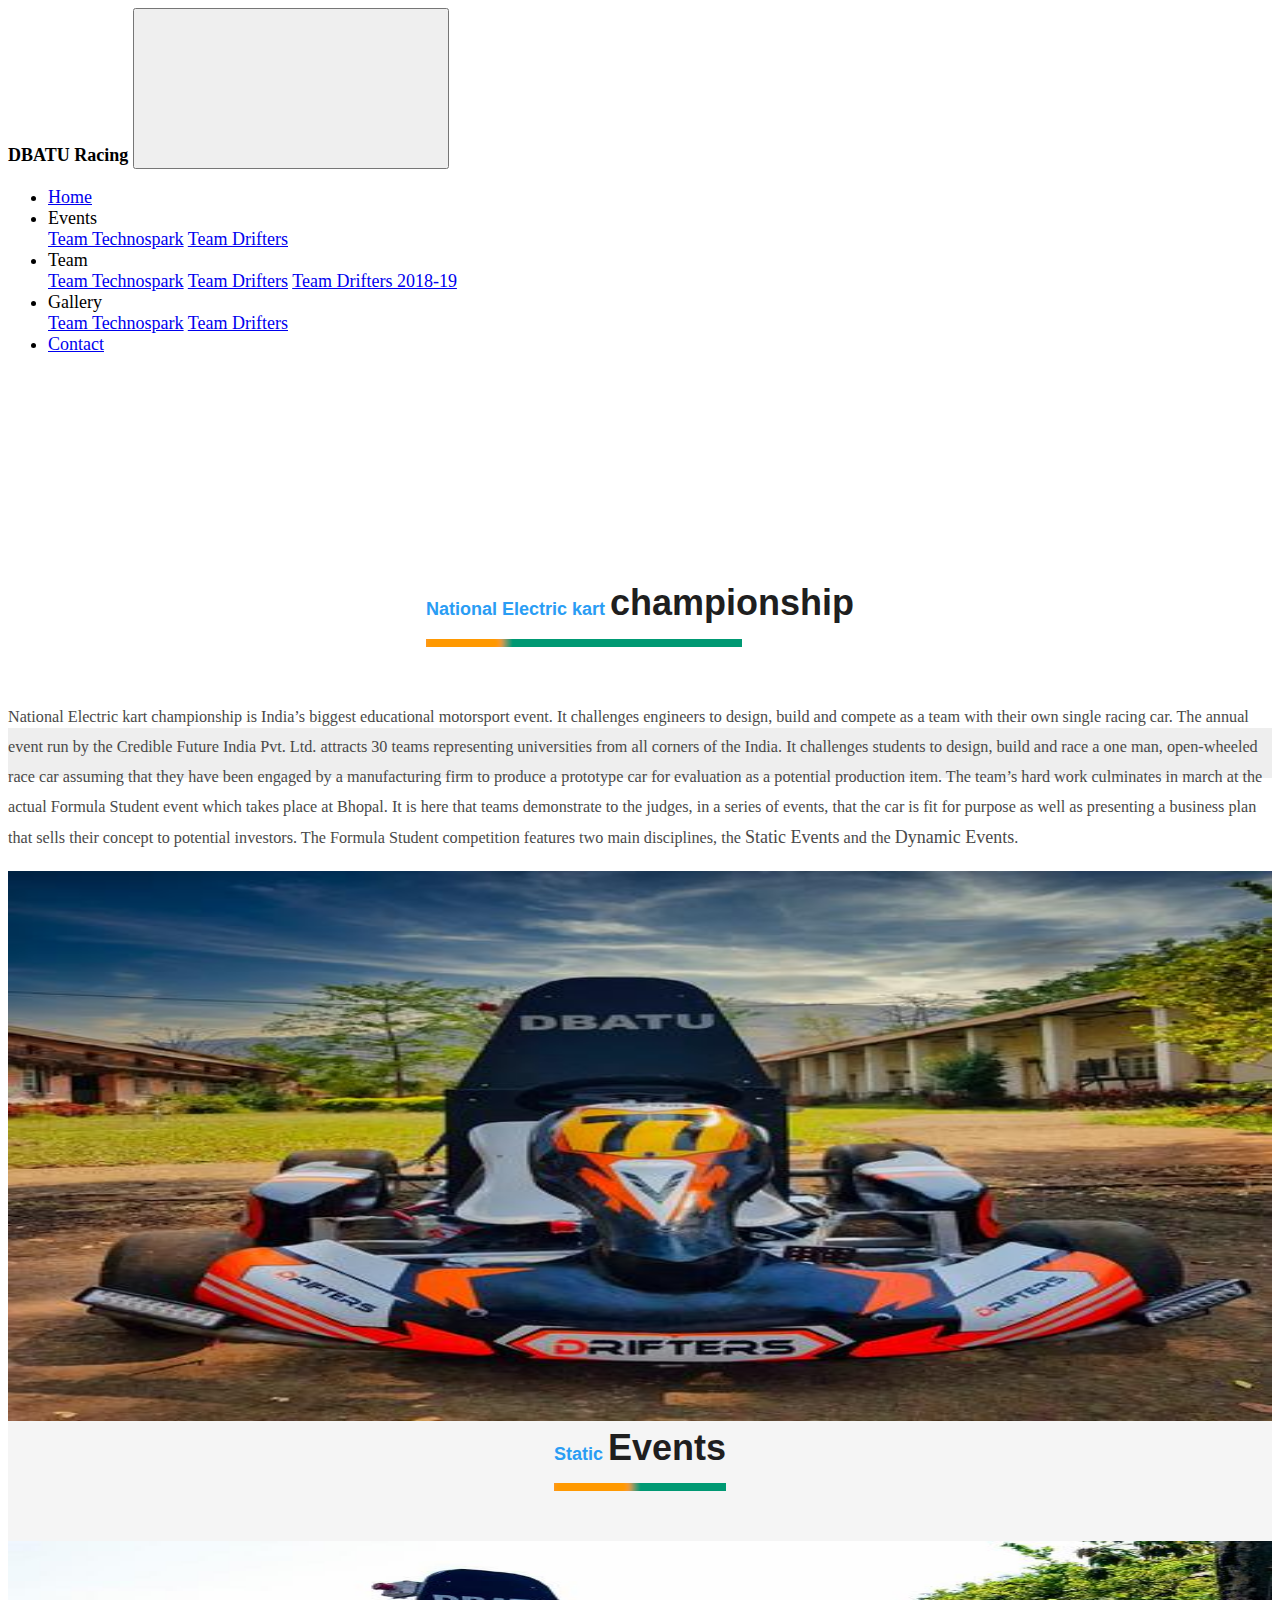
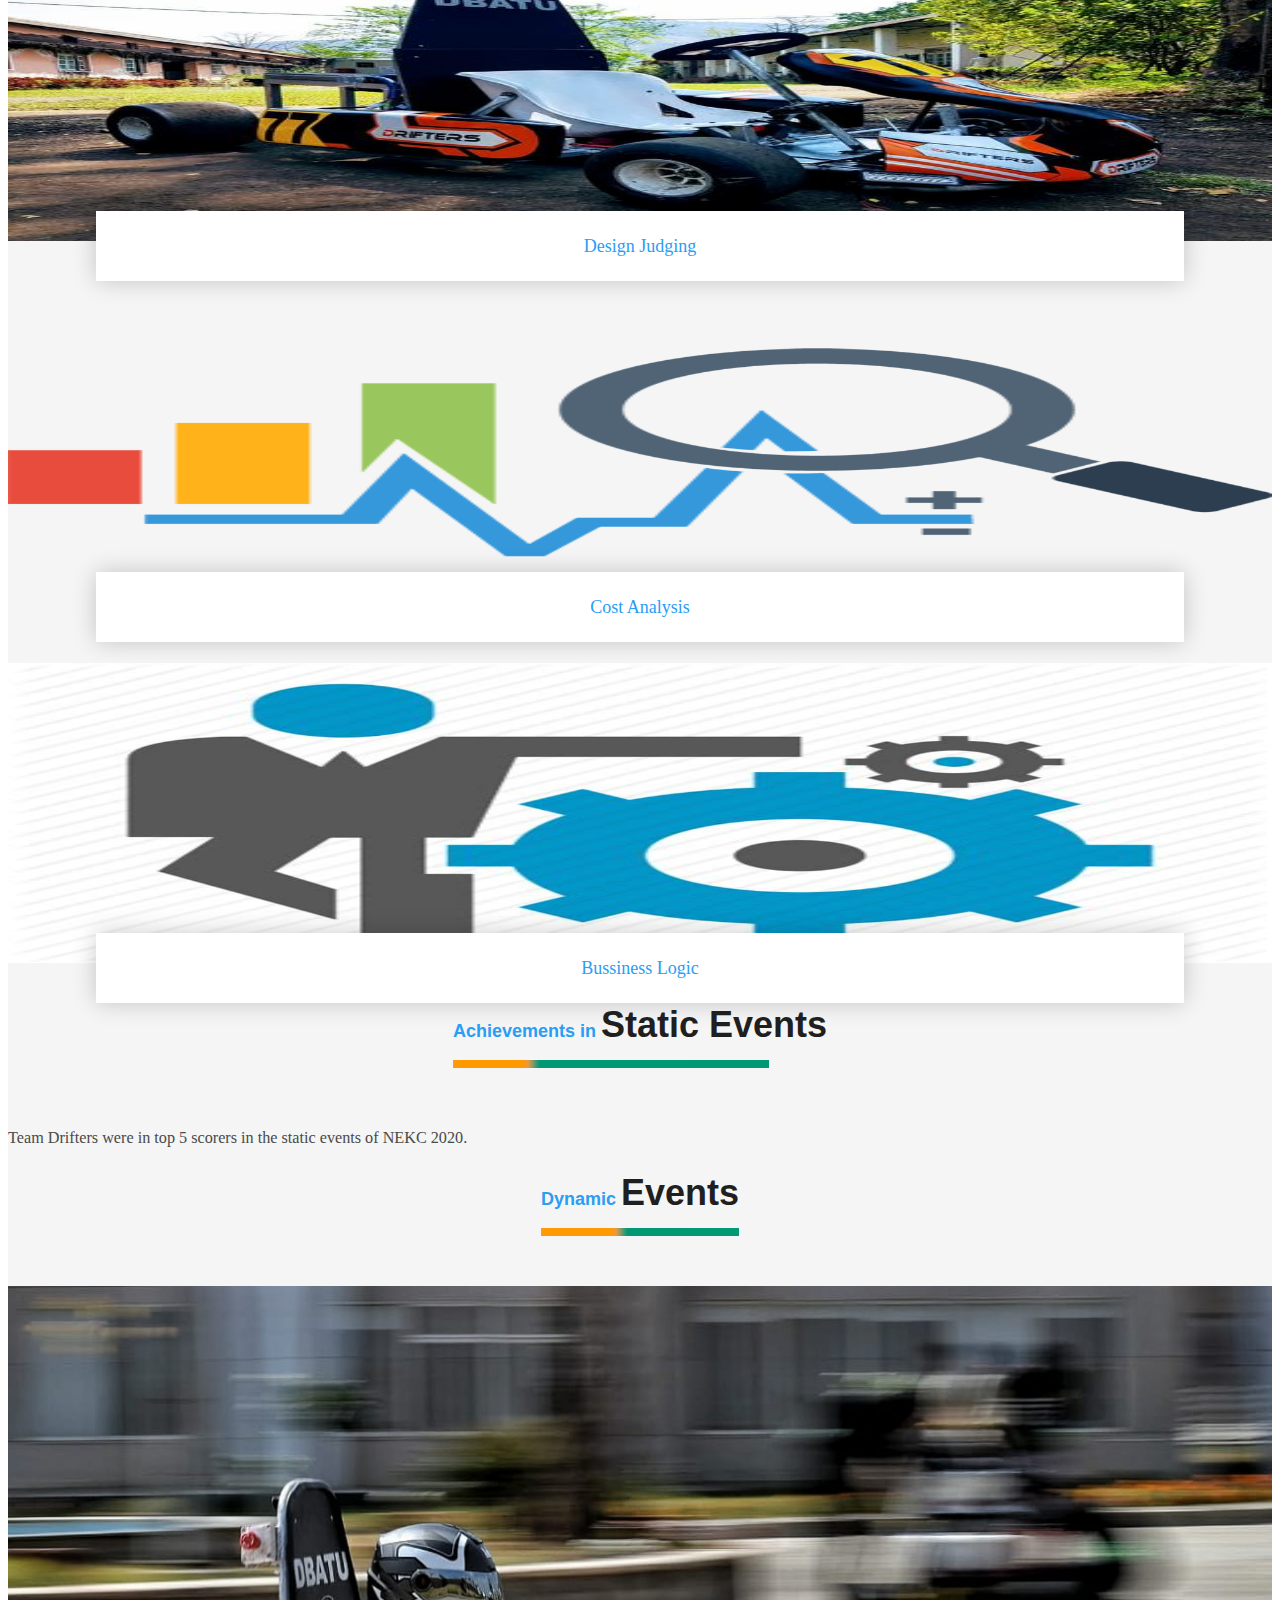
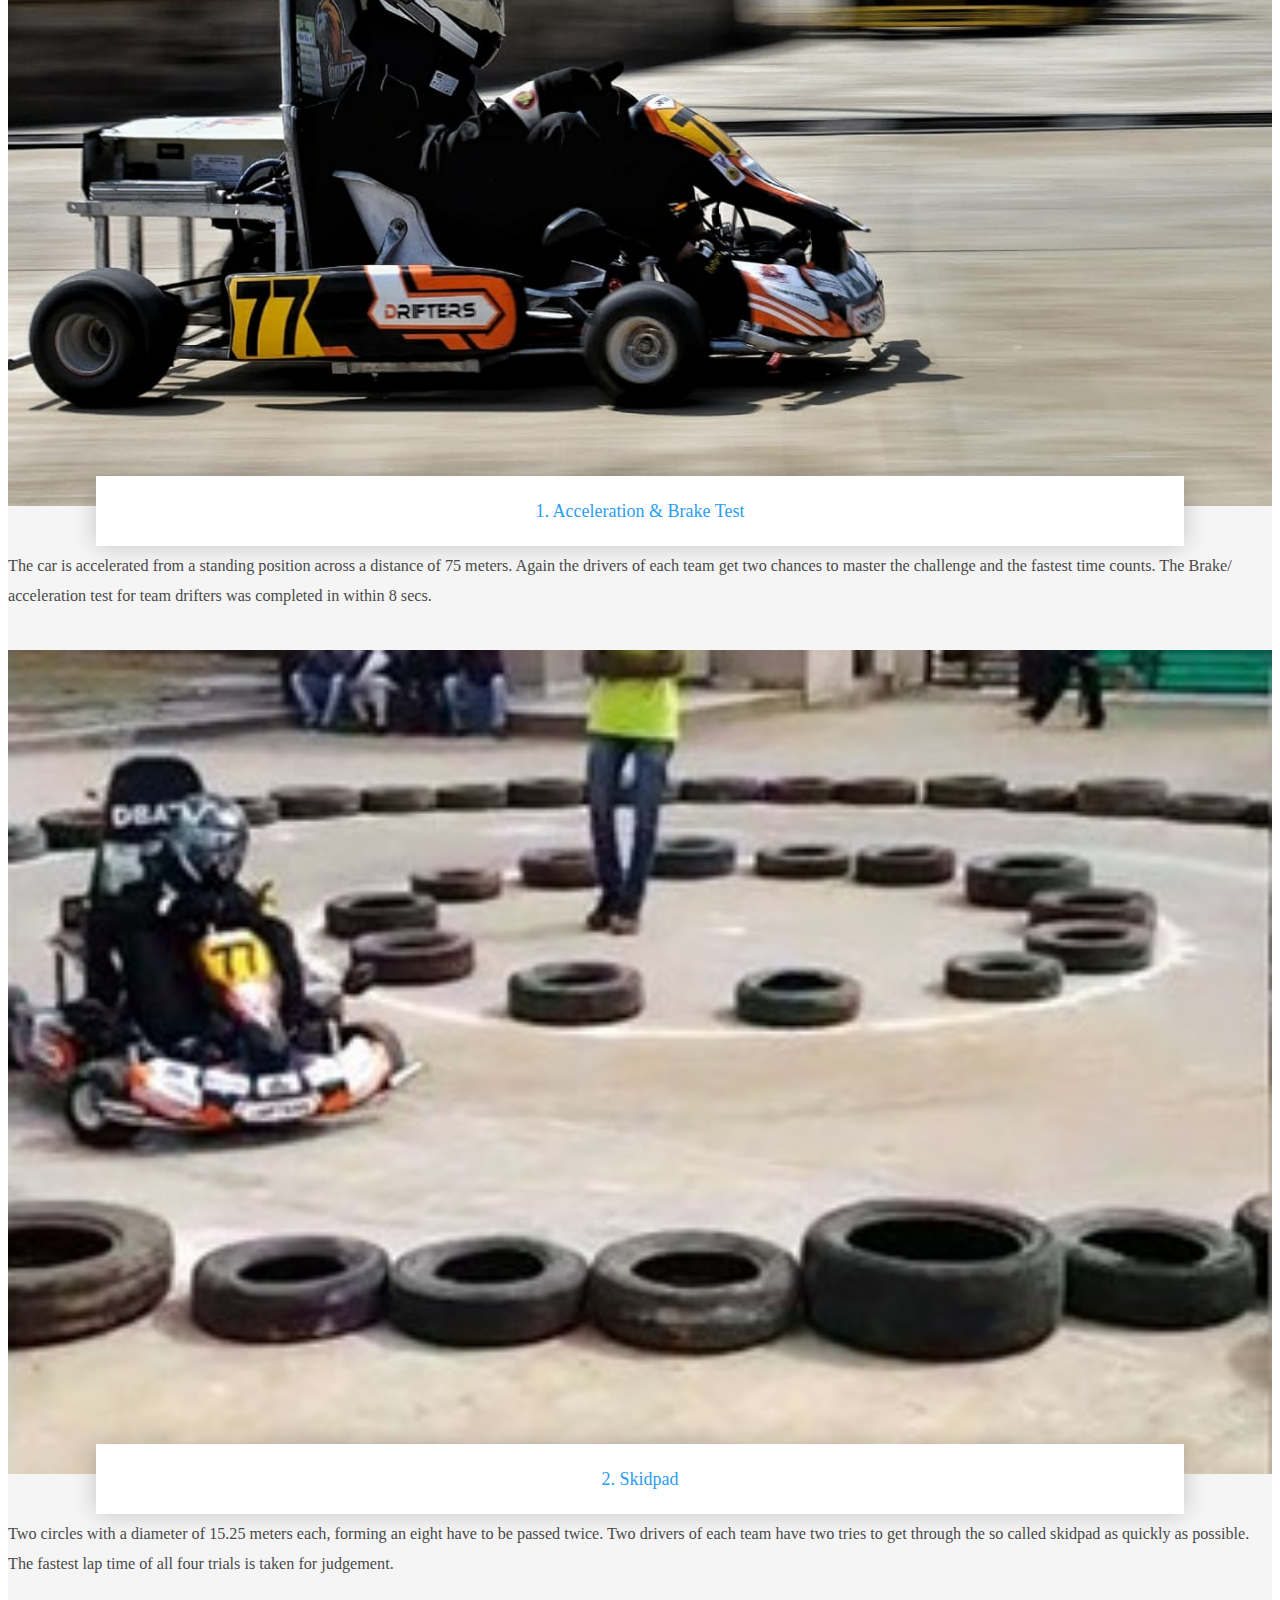
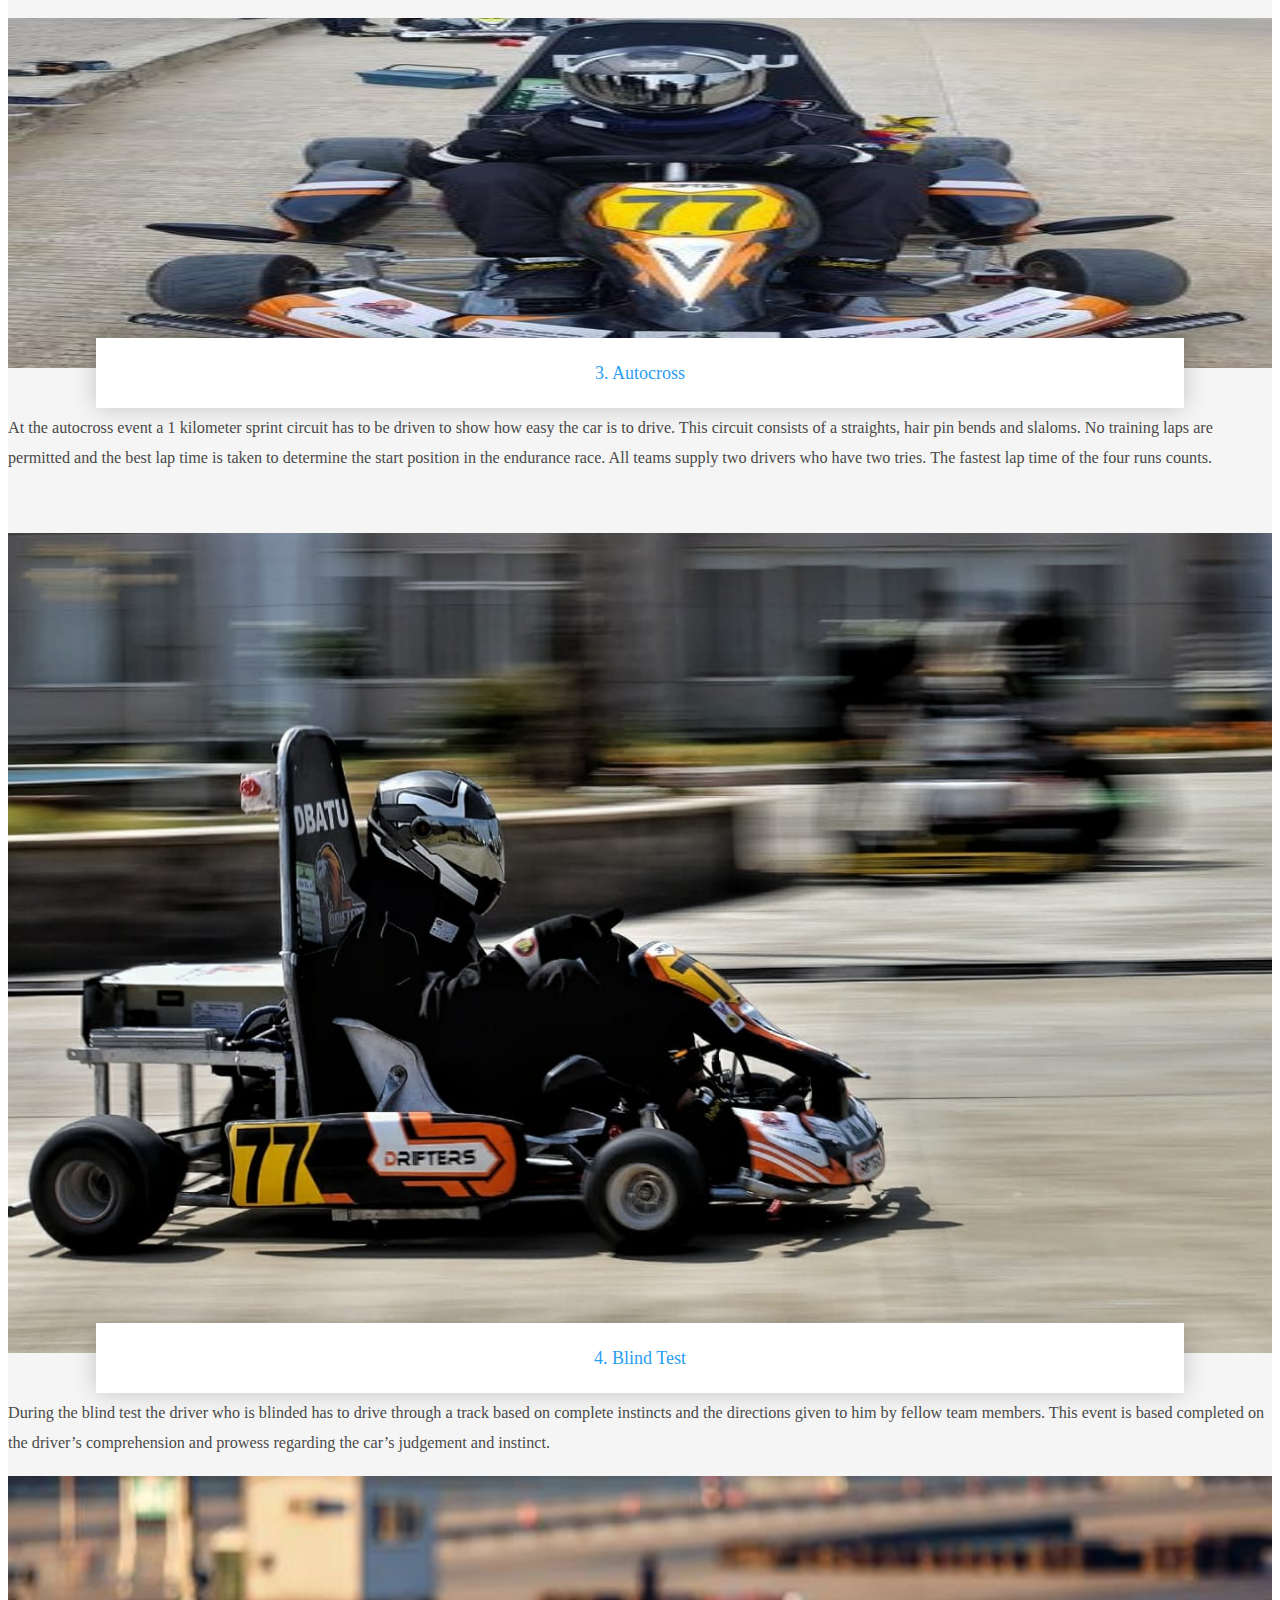
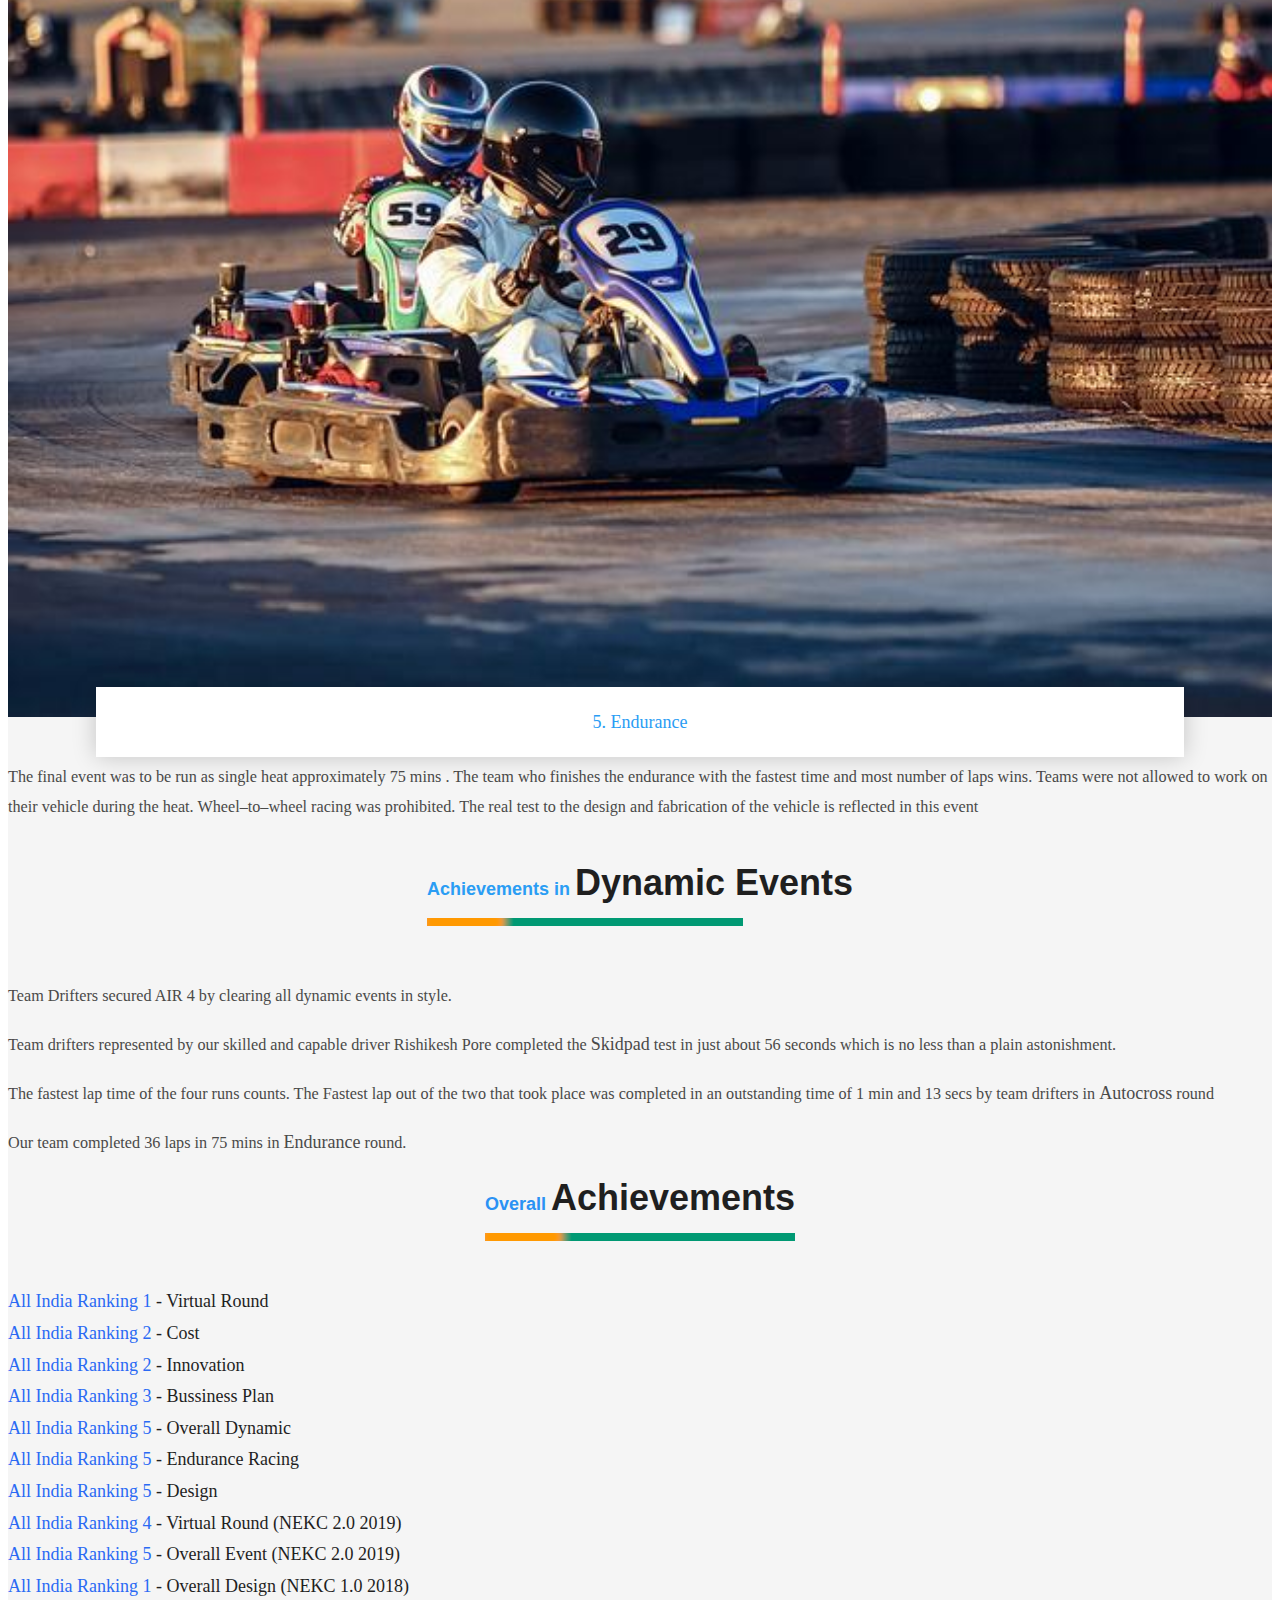
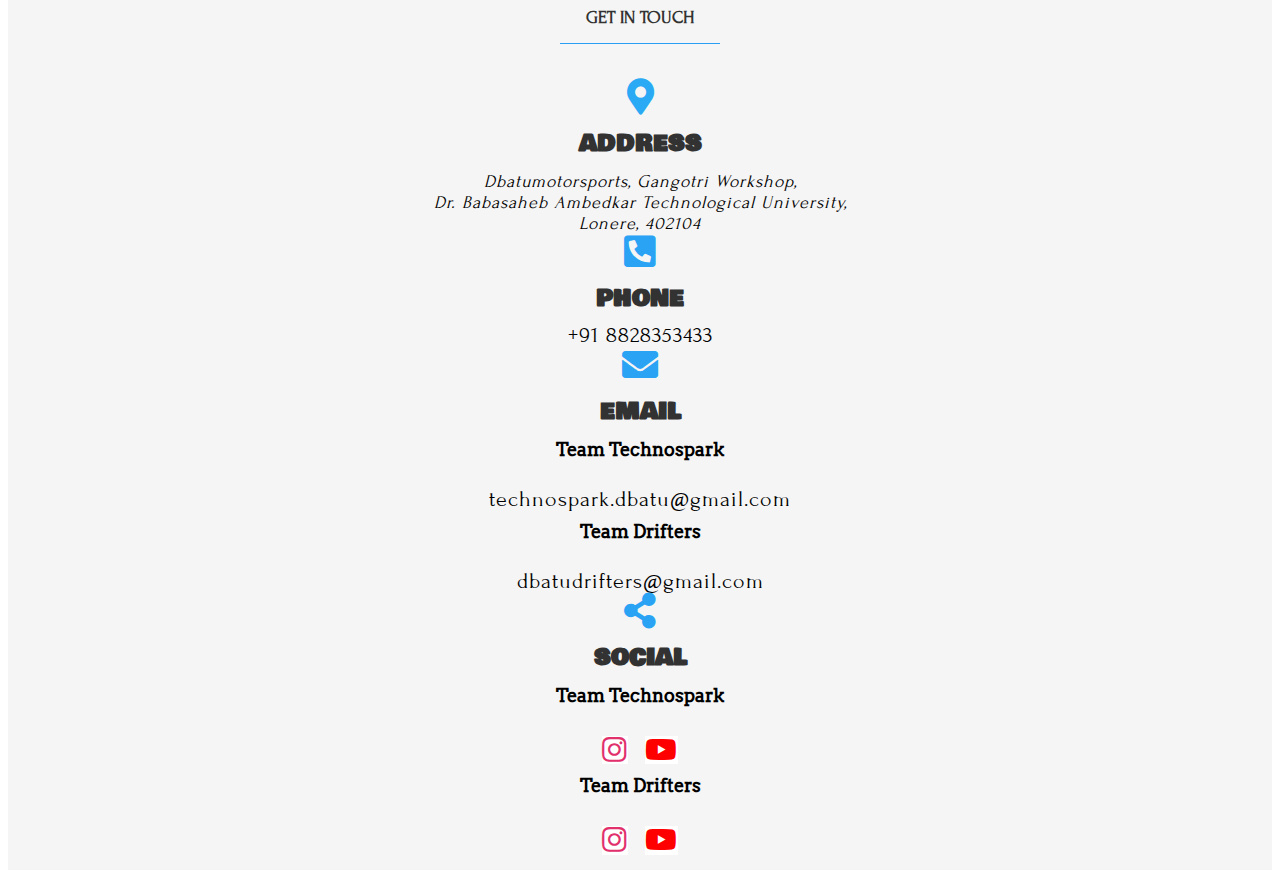
==== events.html @ 43fdaecf "new Changes" ====
<!DOCTYPE html>
<html lang="en">
  <head>
    <meta charset="utf-8">
    
    
    <title>NEKC</title>

    <!-- <link rel="stylesheet" type="text/css" href="css/bootstrap.min.css" /> -->
    <!-- <link rel="stylesheet" type="text/css" href="css/all.min.css" /> -->
    <link rel="stylesheet" type="text/css" href="css/style.css" />

    <meta name="viewport" content="width=device-width, initial-scale=1">
    <!-- Custom font-->
    <!-- <link rel="stylesheet" href="fonts/stylesheet.e9dc714d.css"> -->
    <!-- Swiper-->
    <link rel="stylesheet" href="https://d19m59y37dris4.cloudfront.net/varkala/1-2/vendor/swiper/css/swiper.min.css">
    <!-- AOS - AnimationOnScroll-->
    <link rel="stylesheet" href="https://d19m59y37dris4.cloudfront.net/varkala/1-2/vendor/aos/aos.css">
    <!-- Custom Scrollbar-->
    <link rel="stylesheet" href="https://d19m59y37dris4.cloudfront.net/varkala/1-2/vendor/malihu-custom-scrollbar-plugin/jquery.mCustomScrollbar.css">
    <!-- Theme stylesheet-->
    <link rel="stylesheet" href="https://d19m59y37dris4.cloudfront.net/varkala/1-2/css/style.default.d1b89a2d.css" id="theme-stylesheet">
    <!-- Custom stylesheet - for your changes-->
    <link rel="stylesheet" href="https://d19m59y37dris4.cloudfront.net/varkala/1-2/css/custom.0a822280.css">
    <!-- Favicon-->
    <link rel="shortcut icon" href="images/logo.png">
    <!-- FontAwesome-->
    <link rel="stylesheet" href="https://use.fontawesome.com/releases/v5.10.0/css/all.css">
    <!-- Tweaks for older IEs--><!--[if lt IE 9]>
        <script src="https://oss.maxcdn.com/html5shiv/3.7.3/html5shiv.min.js"></script>
        <script src="https://oss.maxcdn.com/respond/1.4.2/respond.min.js"></script><![endif]-->
        <style>
          .header-area {
            width: 100%;
            text-align: center;
            font-family: poppins;
            color:#fff;
            font-size:4.5em;
            text-shadow: 0 2px 5px rgba(0,0,0,.5);

          }
          .header-area span{
            color:#2aa3f4;
            font-size:70px;
          }
        </style>
            <script src="js/onload.js"></script>
        </head>
        <body onbeforeunload="myFunction()">
<!-- navbar-->
<!-- <header class="header header-fixed-top bg-gray-100">  -->
        <!-- Top Bar-->
        <!-- Top Bar End-->
        <nav class="navbar navbar-expand-lg bg-transparent border-0 shadow-0 navbar-light px-lg-5 fixed-top bg-gray-100">
            <strong>DBATU Racing</strong>  
          <button class="navbar-toggler navbar-toggler-left" type="button" data-toggle="collapse" data-target="#navbarContent" aria-controls="navbarContent" aria-expanded="false" aria-label="Toggle navigation">
            <svg class="svg-icon navbar-icon">
              <use xlink:href="#menu-hamburger-1"> </use>
            </svg>
          </button>
          <div class="collapse navbar-collapse ml-2" id="navbarContent">
            <ul class="navbar-nav mt-3 mt-lg-0">
              <li class="nav-item dropdown"><a onclick="document.getElementById('navbarContent').classList.remove('show');" class="nav-link" id="homeDropdown" href="index.html" aria-haspopup="true" aria-expanded="false">Home</a>
                
              </li>
              <!-- /Megamenu end-->
              <li class="nav-item dropdown active"><a class="nav-link dropdown-toggle" id="Events" aria-haspopup="true" data-toggle="dropdown" aria-expanded="false">Events</a>
                <div class="dropdown-menu bg-gray-100" aria-labelledby="Events">
                  <a class="dropdown-item" href="events1.html">Team Technospark</a>
                  <a class="dropdown-item" href="events.html">Team Drifters</a>
                </div>
              </li>
              <li class="nav-item dropdown"><a class="nav-link dropdown-toggle" id="Team" aria-haspopup="true" data-toggle="dropdown" aria-expanded="false">Team</a>
                <div class="dropdown-menu bg-gray-100" aria-labelledby="Team">
                  <a class="dropdown-item" href="team1.html">Team Technospark</a>
                  <a class="dropdown-item" href="team.html">Team Drifters</a>
                  <a class="dropdown-item" href="team2.html">Team Drifters 2018-19</a>
                </div>
              </li>
              <li class="nav-item dropdown"><a class="nav-link dropdown-toggle" id="Gallery" aria-haspopup="true" data-toggle="dropdown" aria-expanded="false">Gallery</a>
                <div class="dropdown-menu bg-gray-100" aria-labelledby="Gallery">
                  <a class="dropdown-item" href="gallery1.html">Team Technospark</a>
                  <a class="dropdown-item" href="gallery.html">Team Drifters</a>
                </div>
              </li>
              <li class="nav-item dropdown"><a onclick="document.getElementById('navbarContent').classList.remove('show');" class="nav-link" id="Contact" href="#contact" aria-haspopup="true" aria-expanded="false">Contact</a>
                
              </li>
              
            </ul>
            
          </div>
        </nav>

<section id="events">
    <!-- Itoduction section -->
      <div class="section margin-top_50 padding_event">
          <div class="container">
              <div class="row">
                  <div class="col-md-6">
                      <div class="full">
                          <div class="heading_main text_align_center">
                 <h2><span>National Electric kart </span>championship</h2>
                          </div>
              <div class="full">
                <p>National Electric kart championship is India’s biggest educational motorsport event. It
                              challenges engineers to design, build and compete as a team with their own single racing
                              car. The annual event run by the Credible Future India Pvt. Ltd. attracts 30 teams
                              representing universities from all corners of the India. It challenges students to design,
                              build and race a one man, open-wheeled race car assuming that they have been engaged
                              by a manufacturing firm to produce a prototype car for evaluation as a potential
                              production item. The team’s hard work culminates in march at the actual Formula Student
                              event which takes place at Bhopal. It is here that teams demonstrate to the judges, in a
                              series of events, that the car is fit for purpose as well as presenting a business plan that
                              sells their concept to potential investors. The Formula Student competition features two
                              main disciplines, the <b>Static Events</b> and the <b>Dynamic Events</b>.</p>
              </div>
              
                      </div>
                  </div>
          <div class="col-md-6">
                      <div class="full">
                          <img src="images/nekc.jpg" alt="NEKC" style="max-height:550px;"/>
                      </div>
                  </div>
              </div>
          </div>
      </div><br>
    <!-- end section -->
    <!-- static events section -->
      <div class="section ">
          <div class="container">
              <div class="row">
                  <div class="col-md-12">
                      <div class="full">
                          <div class="heading_main text_align_center">
                 <h2><span>Static </span>Events</h2>
                          </div>
              </div>
                  </div>
          <div class="col-md-4">
                      <div class="full  ">
                         <img class="img-responsive design" src="images/design.jpg" alt="Design" /> 
                         <h4>Design Judging</h4>
                         <br>
                      </div>
                  </div>
          <div class="col-md-4">
                      <div class="full  ">
                          <img class="img-responsive" src="images/cost_analysis.png" alt="Cost Analysis" style="max-height:300px ;" />
                          <h4>Cost Analysis</h4>
                          <br>
                      </div>
                  </div>
          <div class="col-md-4">
                      <div class="full  ">
                          <img class="img-responsive" src="images/bussiness_logic.jpeg" alt="Bussiness Logic" style="max-height:300px ;"/>
              <h4>Bussiness Logic</h4>
                      </div>
                  </div>
              </div>
          </div>
      </div>
      <!-- end section -->
      
    <!-- Achievements section -->
      <div class="section margin-top_50 padding silver_bg">
          <div class="container">
              <div class="row">
            
                  <div class="col-md-12">
                      <div class="full">
                          <div class="heading_main text_align_center">
                 <h2><span>Achievements in </span>Static Events</h2>
                          </div>
              <div class="full">
                <p>Team Drifters were in top 5 scorers in the
                              static events of NEKC 2020.</p>
              </div>
            
                      </div>
                  </div>
        </div>
          </div>
      </div>
    <!-- end section -->
    
    <!-- Dynamic events section -->
      <div class="section padding">
          <div class="container">
              <div class="row">
                  <div class="col-md-12">
                      <div class="full">
                          <div class="heading_main text_align_center">
                 <h2><span>Dynamic </span>Events</h2>
                          </div>
              </div>
                  </div>
          </div>
                 <div class="row">
                  <div class="col-lg-12">
                      <div id="demo" class="carousel slide" data-ride="carousel">
  
                          <!-- The slideshow -->
                          <div class="carousel-inner">
                              <div class="carousel-item active">
                                  <div class="row">
                                      <div class="col-lg-6 col-md-6 col-sm-12 offset-lg-3 offset-md-3">									   <div class="full  ">
                                            <img class="img-responsive" src="images/acceleration.jpg" alt="Acceleration" />
                        <h4>1. Acceleration & Brake Test</h4>
                        <p>The car is accelerated from a standing position across a                                       distance of 75 meters. Again the
                                              drivers of each team get two chances to master the challenge
                                              and the fastest time counts. The Brake/ acceleration test for team
                                              drifters was completed in within 8 secs.</p>
                                              <br>
                      </div>
                                      </div>
                                      
                                  </div>
                              </div>
  
  
                              <div class="carousel-item">
                                  <div class="row">
                                      <div class="col-lg-6 col-md-6 col-sm-12 offset-lg-3 offset-md-3">									   <div class="full  ">
                                          <img class="img-responsive" src="images/skidpad.jpeg" alt="Skidpad" />
                                          <h4>2. Skidpad</h4>
                                          <p>Two circles with a diameter of 15.25 meters each, forming an eight have
                                            to be passed twice. Two drivers of each team have two tries to get
                                            through the so called skidpad as quickly as possible. The fastest lap
                                            time of all four trials is taken for judgement.</p>
                                            <br>
                                        </div>
                                      </div>
                                      
                                  </div>
                              </div>
                              
  
                              <div class="carousel-item">
                                  <div class="row">
                                      <div class="col-lg-6 col-md-6 col-sm-12 offset-lg-3 offset-md-3">									   <div class="full  ">
                                            <img class="img-responsive autocross" src="images/autocross.jpg" alt="Autocross" style="max-height: 350px;"/>
                        <h4>3. Autocross</h4>
                        <p>At the autocross event a 1 kilometer sprint circuit has to be
                                              driven to show how easy the car is to drive. This circuit consists of
                                              a straights, hair pin bends and slaloms. No training laps are
                                              permitted and the best lap time is taken to determine the start
                                              position in the endurance race. All teams supply two drivers
                                              who have two tries. The fastest lap time of the four runs counts.</p>
                                              <br>
                                              <br>
                      </div>
                                      </div>
                                      
                                  </div>
                              </div>
  
                              <div class="carousel-item">
                                  <div class="row">
                                      
                                      <div class="col-lg-6 col-md-6 col-sm-12 offset-lg-3 offset-md-3">                                        <div class="full  ">
                                            <img class="img-responsive" src="images/acceleration.jpg" alt="Acceleration" />
                        <h4>4. Blind Test</h4>
                        <p>During the blind test the driver who is blinded has to drive
                                              through a track based on complete instincts and the
                                              directions given to him by fellow team members. This event is
                                              based completed on the driver’s comprehension and prowess
                                              regarding the car’s judgement and instinct.</p>
                      </div>
                                      </div>
                                  </div>
                              </div>
  
                              <div class="carousel-item">
                                  <div class="row">
                                      <div class="col-lg-6 col-md-6 col-sm-12 offset-lg-3 offset-md-3">
                       <div class="full ">
                                            <img class="img-responsive" src="images/endurance.jpeg" alt="Endurance" />
                        <h4>5. Endurance</h4>
                        <p>The final event was to be run as single heat approximately 75
                                              mins . The team who finishes the endurance with the fastest
                                              time and most number of laps wins. Teams were not allowed
                                              to work on their vehicle during the heat. Wheel–to–wheel
                                              racing was prohibited. The real test to the design and
                                              fabrication of the vehicle is reflected in this event</p>
                                              <br>
                      </div>
                                      </div>
                                      
                                  </div>
                              </div>
                          </div>
  
                          <!-- Left and right controls -->
                          <a class="carousel-control-prev" href="#demo" data-slide="prev">
                              <span class="carousel-control-prev-icon"></span>
                          </a>
                          <a class="carousel-control-next" href="#demo" data-slide="next">
                              <span class="carousel-control-next-icon"></span>
                          </a>
  
                      </div>
                  </div>
  
              </div>			  
             </div>
          </div>
      <!-- end section -->
      
      <!-- achievment section -->
      <div class="section margin-top_50 padding silver_bg">
          <div class="container">
              <div class="row">
            
                  <div class="col-md-12 ">
                      <div class="full">
                          <div class="heading_main text_align_center">
                 <h2><span>Achievements in </span>Dynamic Events</h2>
                          </div>
              <div class="full">
                <p>Team Drifters secured AIR 4 by clearing all dynamic events in style.</p>
                            <p>Team drifters represented by our skilled and capable driver Rishikesh
                              Pore completed the <b>Skidpad</b> test in just about 56 seconds which is no
                              less than a plain astonishment.</p>
                            <p>The fastest lap time of the four runs counts.
                              The Fastest lap out of the two that took place was completed
                              in an outstanding time of 1 min and 13 secs by team drifters in <b>Autocross</b> round</p>
                            <p>Our team completed 36 laps in 75 mins in <b>Endurance</b> round.</p>
              </div>
            
                      </div>
                  </div>
        </div>
          </div>
      </div>
      <!-- end section -->
      
      <!-- overall achievment section -->
      <div class="section padding blue_bg">
          <div class="container">
              <div class="row">
            
                  <div class="col-md-12 ">
                      <div class="full">
                          <div class="heading_main text_align_center">
                 <h2><span2>Overall </span2>Achievements</h2>
                          </div>
              <div class="full">
                            <h3><span1>All India Ranking 1 </span1>- Virtual Round</h3>
                            <h3><span1>All India Ranking 2 </span1>- Cost</h3>
                            <h3><span1>All India Ranking 2 </span1>- Innovation</h3>
                            <h3><span1>All India Ranking 3 </span1>- Bussiness Plan</h3>
                            <h3><span1>All India Ranking 5 </span1>- Overall Dynamic</h3>
                            <h3><span1>All India Ranking 5 </span1>- Endurance Racing</h3>
                            <h3><span1>All India Ranking 5 </span1>- Design</h3>
                            <h3><span1>All India Ranking 4 </span1>- Virtual Round (NEKC 2.0 2019) </h3>
                            <h3><span1>All India Ranking 5 </span1>- Overall Event (NEKC 2.0 2019) </h3>

                            <h3><span1>All India Ranking 1 </span1>- Overall Design (NEKC 1.0 2018)</h3>
              </div>
            
                      </div>
                  </div>
        </div>
          </div>
      </div>

            
          <!-- end section -->
    </section>

        <!-- Footer-->
        <footer>
            <section id="contact">
              <div class="container">
                  <h2>Get In Touch</h2>
                  <div class="row">
      
      
                      <div class="col-md-3">
                          <div class="address">
                              <i class="fas fa-map-marker-alt"></i> </br>
                              <h4>Address</h4>
                              <address>
                                  <a href="https://www.google.com/maps/place/BATU+Workshop/@18.1624358,73.3356816,17z/">
                                      <span> Dbatumotorsports, Gangotri Workshop, <br>
                                          Dr. Babasaheb Ambedkar Technological University, </br>
                                          Lonere, 402104 </a> </span> </br>
                              </address>
                          </div>
                      </div>
      
                      <div class="col-md-3">
                          <div class="phone">
                              <i class="fas fa-phone-square-alt"></i>
                              <h4>Phone</h4>
                              <a href="tel:+918828353433">+91 8828353433 </a>
      
                          </div>
                      </div>
      
                      <div class="col-md-3">
                          <div class="email">
                              <i class="fas fa-envelope"></i>
                              <h4>Email</h4>
                              <h5>Team Technospark</h5>
                              <a href="mailto:technospark.dbatu@gmail.com"> technospark.dbatu@gmail.com </a> </br>
                              <h5>Team Drifters</h5>
                              <a href="mailto:dbatudrifters@gmail.com"> dbatudrifters@gmail.com</a> </br>
                          </div>
                      </div>
                      <div class="col-md-3">
                          <div class="social">
                              <i class="fas fa-share-alt"></i>
                              <h4>Social</h4>
                              <h5>Team Technospark</h5>
                              <a href="https://instagram.com/team_technospark_?igshid=eqgjrbj3ykcb"><i
                                      class="fab fa-instagram"></i> </a>
                              <a href="https://www.youtube.com/channel/UCYaMlNuh128LR1QuUSHRoYw"> <i
                                      class="fab fa-youtube"></i> </a>
      
                              <h5>Team Drifters</h5>
                              <a href="https://instagram.com/dbatudrifters?igshid=mtqbab44iff0"><i
                                      class="fab fa-instagram"></i> </a>
                              <a href="https://www.youtube.com/channel/UC2ePEOdlOwBeWqi99bq4ZPw"> <i
                                      class="fab fa-youtube"></i> </a>
      
                          </div>
                      </div>
                  </div>
              </div>
          </section>
          </footer>
          <!-- /Footer end-->
        
        
        <script>
    
          // ------------------------------------------------------- //
          //   Inject SVG Sprite - 
          //   see more here 
          //   https://css-tricks.com/ajaxing-svg-sprite/
          // ------------------------------------------------------ //
          function injectSvgSprite(path) {
          
              var ajax = new XMLHttpRequest();
              ajax.open("GET", path, true);
              ajax.send();
              ajax.onload = function(e) {
              var div = document.createElement("div");
              div.className = 'd-none';
              div.innerHTML = ajax.responseText;
              document.body.insertBefore(div, document.body.childNodes[0]);
              }
          }
          // this is set to Bootstrapious website as you cannot 
          // inject local SVG sprite (using only 'icons/orion-svg-sprite.01205608.svg' path)
          // while using file:// protocol
          // pls don't forget to change to your domain :)
          injectSvgSprite('https://demo.bootstrapious.com/varkala/1-1/icons/orion-svg-sprite.svg'); 
          injectSvgSprite('https://demo.bootstrapious.com/varkala/1-1/icons/varkala-clothes.svg'); 
          injectSvgSprite('https://demo.bootstrapious.com/varkala/1-1/img/shape/blob-sprite.svg'); 
    
    
          
        </script>
        <!-- jQuery-->
        <script src="https://d19m59y37dris4.cloudfront.net/varkala/1-2/vendor/jquery/jquery.min.js"></script>
        <!-- Bootstrap Bundle -->
        <script src="https://d19m59y37dris4.cloudfront.net/varkala/1-2/vendor/bootstrap/js/bootstrap.bundle.min.js"></script>
        <!-- Swiper Carousel                       -->
        <script src="https://d19m59y37dris4.cloudfront.net/varkala/1-2/vendor/swiper/js/swiper.min.js"></script>
        <!-- Bootstrap Select-->
        <script src="https://d19m59y37dris4.cloudfront.net/varkala/1-2/vendor/bootstrap-select/js/bootstrap-select.min.js"></script>
        <!-- AOS - AnimationOnScroll-->
        <script src="https://d19m59y37dris4.cloudfront.net/varkala/1-2/vendor/aos/aos.js"></script>
        <!-- Custom Scrollbar-->
        <script src="https://d19m59y37dris4.cloudfront.net/varkala/1-2/vendor/malihu-custom-scrollbar-plugin/jquery.mCustomScrollbar.concat.min.js"></script>
        <script src="js/scrollbar.js"></script>
        <!-- Smooth scroll-->
        <script src="https://d19m59y37dris4.cloudfront.net/varkala/1-2/vendor/smooth-scroll/smooth-scroll.polyfills.min.js"></script>
        <!-- Object Fit Images - Fallback for browsers that don't support object-fit-->
        <script src="https://d19m59y37dris4.cloudfront.net/varkala/1-2/vendor/object-fit-images/ofi.min.js"></script>
        <!-- jQuery Parallax - used mostly on the images in Hero section-->
        <script src="https://d19m59y37dris4.cloudfront.net/varkala/1-2/vendor/jquery-parallax.js/parallax.min.js"></script>
        <!-- Some theme config-->
        <script>
          var options = {
              navbarExpandPx: 992
          }
          
        </script>
        <!-- Main Theme files-->
        <script src="js/theme.js"></script>
      </body>
    </html>
---- css/style.css ----
/* Theme colors 

#a7bc5b
#8da242

Fonts:

*/

/* -------------Contact ---------------- */

*{
    font-size: 18px;
}

@font-face{
    font-family: 'BowlbyOne';
    src: url(../fonts/BowlbyOneSC-Regular.ttf);
}

@font-face{
    font-family: 'Forum';
    src: url(../fonts/Forum-Regular.ttf);
}

@font-face{
    font-family: 'Arvo';
    src: url(../fonts/Arvo-Regular.ttf);
}

#contact{
    background-color: #F5F5F5;
    padding: 15px 10px;
    border-top: 1px solid rgba(85, 85, 85, 0.1);
}

#contact h2{
    text-align: center;
    text-transform: uppercase;
    padding-bottom: 15px;
    margin-top: 50px;
    color: #323232;
    font-family: Forum;
    
}

#contact h2::after{
    content: '';
    display: block;
    height: 1px;
    width: 160px;
    background: #2a9df4;
    margin: 15px auto 5px;
    bottom: -16px;
}

#contact h4{
    color: #323232;
    text-transform: uppercase;
    margin-top: 10px;
    margin-bottom: 10px;
    font-family: BowlbyOne;
    font-size: 130%;
}

#contact h5{
    font-family: Arvo;
    font-size: 100%;
    margin-top: 10px;
}

#contact .address, #contact .phone, #contact .email, #contact .social{
    text-align: center;
}

#contact a{
    text-decoration: none;
    color: #000;
    font-family: Forum;
    font-size: 120%;
    line-height: 0.8px;
    letter-spacing: 1px;
}

#contact .fa-envelope, .fa-phone-square-alt, .fa-share-alt{
    color: #2aa3f4;
    font-size: 200%;
}


#contact .fa-map-marker-alt{
    color: #2aaaf4;
    font-size: 200%;
}

/* #contact .fa-twitter{
    color: #1da1f2;
    font-size: 200%;
}

#contact .fa-facebook{
    background-color: #fff;
    color: #3b5998;
    font-size: 200%;
} */

#contact .fa-instagram{

    background-color: #fff;
    color: #e1306c;
    font-size: 130%;
    margin: auto 5px;
}
#contact .fa-youtube{
    color: #FF0000;
    background-color: #FFF;
    font-size: 130%;
    margin: auto 5px;
}



/* ------------------------ Our Team -------------------------*/

#team {
    background-color: #F5F5F5;
    padding: 15px 10px;
}


#team h2{
    text-align: center;
    text-transform: uppercase;
    padding-bottom: 15px;
    margin-top: 20px;
    color: #323232;
    font-family: Forum;
    margin-bottom: 30px;
}

#team h2::after{
    content: '';
    display: block;
    height: 1px;
    width: 170px;
    background: #2a9df4;
    margin: 15px auto 5px;
    bottom: -16px;
}

#team h2 span{
    font-size: 110%;
    font-weight: 600;
}

#team .profile{
    margin-top: 10px;
    /* border: 1px solid red; */
    text-align: center;
}

#team .profile .pic {
    opacity: 1;
    position: relative;
    display: block;
}

#team .profile .pic .profile-pic{
    height: auto;
    width: 96%;
    padding: 4px;
    border: 1px solid #2a9df4;
}

#team .profile .desc, #team .profile .desc-member{
    background-color: #fff;
    transform: translateY(-50%);
    -webkit-transform: translateY(-50%);
    -moz-transform: translateY(-50%);
    -ms-transform: translateY(-50%);
    -o-transform: translateY(-50%);
    width: 86%;
    margin-left: auto;
    margin-right: auto;
    display: block;
    z-index: 2;
    opacity: 1;
    padding: 5px;
    border: none;
}

#team .profile .desc h3, #team .profile .desc-member h3{
    font-family: Arvo;
    font-size: 120%;
    margin-bottom: 1px;
    color: #2a9df4;
}
#team .profile .desc h4, #team .profile .desc-member h4{
    font-family: Forum;
    font-size: 110%;
    margin: 1px;
    color: #555;
}
#team .profile .desc h5, #team .profile .desc-member h5{
    font-family: Forum;
    font-size: 90%;
    margin-top: 1px;
    margin-bottom: 1px;
    color: #555;
}

#team .profile .desc-member{
    background-color: #fff;
    transform: translateY(-50%);
    -webkit-transform: translateY(-50%);
    -moz-transform: translateY(-50%);
    -ms-transform: translateY(-50%);
    -o-transform: translateY(-50%);
    width: 86%;
    margin-left: auto;
    margin-right: auto;
    display: block;
    z-index: 2;
    opacity: 1;
    padding: 5px;
    border: none;
}

#team .profile .desc-member h3{
    font-size: 100%;
}

#team .profile .desc-member h4{
    font-size: 96%;
}
#team .profile .desc-member h5{
    font-size: 85%;
}



/* ------------------------ event and achievements -------------------------*/
#events h1,
#events h2,
#events h3,
#events h4,
#events h5,
#events h6 {
    letter-spacing: 0;
    font-weight: normal;
    position: relative;
    padding: 0 0 10px 0;
    font-weight: normal;
    line-height: 120% !important;
    color: #1f1f1f;
    margin: 0
}

#events h1 {
    font-size: 100%;
}

#events h2 {
    font-size: 100%;
}

#events h3 {
    font-size: 100%;
}

#events h4 {
    font-size: 100%;
    color: #07528d;
    margin-top: 25px;
}

#events h5 {
    font-size: 100%;
}

#events h6 {
    font-size: 100%;
}

#events h1 a,
#events h2 a,
#events h3 a,
#events h4 a,
#events h5 a,
#events h6 a {
    color: #212121;
    text-decoration: none !important;
    opacity: 1
}

#events h1 a:hover,
#events h2 a:hover,
#events h3 a:hover,
#events h4 a:hover,
#events h5 a:hover,
#events h6 a:hover {
    opacity: .8
}

#events a {
    color: #1f1f1f;
    text-decoration: none;
    outline: none;
}


#events .full>img {
    width: 100%;
}


#events p {
    margin-top: 5px;
    margin-bottom: 1rem;
    font-size: 90%;
    font-weight: 300;
    line-height: 30px;
    color: #4a4a49;
}

#events .heading_main h2 {
    font-size: 200%;
    font-weight: 700;
    padding: 0 0 15px 0;
    margin: 0 0 30px 0;
    font-family: 'Raleway', sans-serif;
    position: relative;
    background-image: url(../images/heading_main_border.png);
    background-position: left bottom;
    background-repeat: no-repeat;
}

#events .heading_main h2 span {
    color: #2a9df4;
}

#events .heading_main h2 span2 {
    color: #2a92f4;
}

#events span1 {
    color: #2a6af4;
}

#events .heading_main.text_align_center {
    width: 100%;
    justify-content: center;
    margin-bottom: 20px;
}


#events .padding_0 {
    padding: 0;
}

#events .design {
    height: 300px;
}

#events .full {
    float: left;
    width: 100%;
}

#events .heading_main {
    float: left;
    display: flex;
}


#events .margin-top_20 {
    margin-top: 20px;
}

#events .margin-top_30 {
    margin-top: 30px;
}

#events .margin-top_50 {
    margin-top: 100px;
}

#events .padding {
    padding-top: 2%;
    padding-bottom: 2%;
}

#events .padding_event {
    padding-top: 10%;
    padding-bottom: 2%;
}

#events .margin-bottom_30 {
    margin-bottom: 30px;
}

#events .carousel a.carousel-control-prev {
    background: #2a9df4;
    opacity: 1;
    width: 55px;
    height: 50px;
    border-radius: 0;
    top: 200px;
}

#events .carousel a.carousel-control-next {
    background: #2a9df4;
    opacity: 1;
    width: 50px;
    height: 50px;
    border-radius: 0;
    top: 200px;

}





#events .full h4 {
    width: 86%;
    background: #fff;
    margin: 0 7%;
    padding: 0;
    color: #2a9df4;
    text-align: center;
    font-size: 100%;
    min-height: 70px;
    line-height: 70px !important;
    box-shadow: 0 0 25px 0 rgba(0, 0, 0, .2);
    margin-top: -35px;
}



#events .silver_bg {
    background: #eee;
}

#events .blue_bg {
    background: #2aedf4;
}


/* ------------------------ event and achievement responsive-------------------------*/


/* only small tablets */
 @media (min-width: 761px) and (max-width: 990px) {
 
	
	.carousel a.carousel-control-prev {
      left: 20px;
      top:200px;
    }
	.carousel a.carousel-control-next {
      right: 20px;
      top:200px;
    }
    .design{
     height:210px;
    }
     .autocross{
     height:220px;
     }
}
/* mobile or only mobile */
 @media (max-width: 760px) {
     
.carousel a.carousel-control-prev {
    left: 20px;
    top:200px;
    width: 45px;
    height: 40px;
}

.carousel a.carousel-control-next {
    right: 20px;
    top:200px;
    width: 45px;
    height: 40px;
}

}
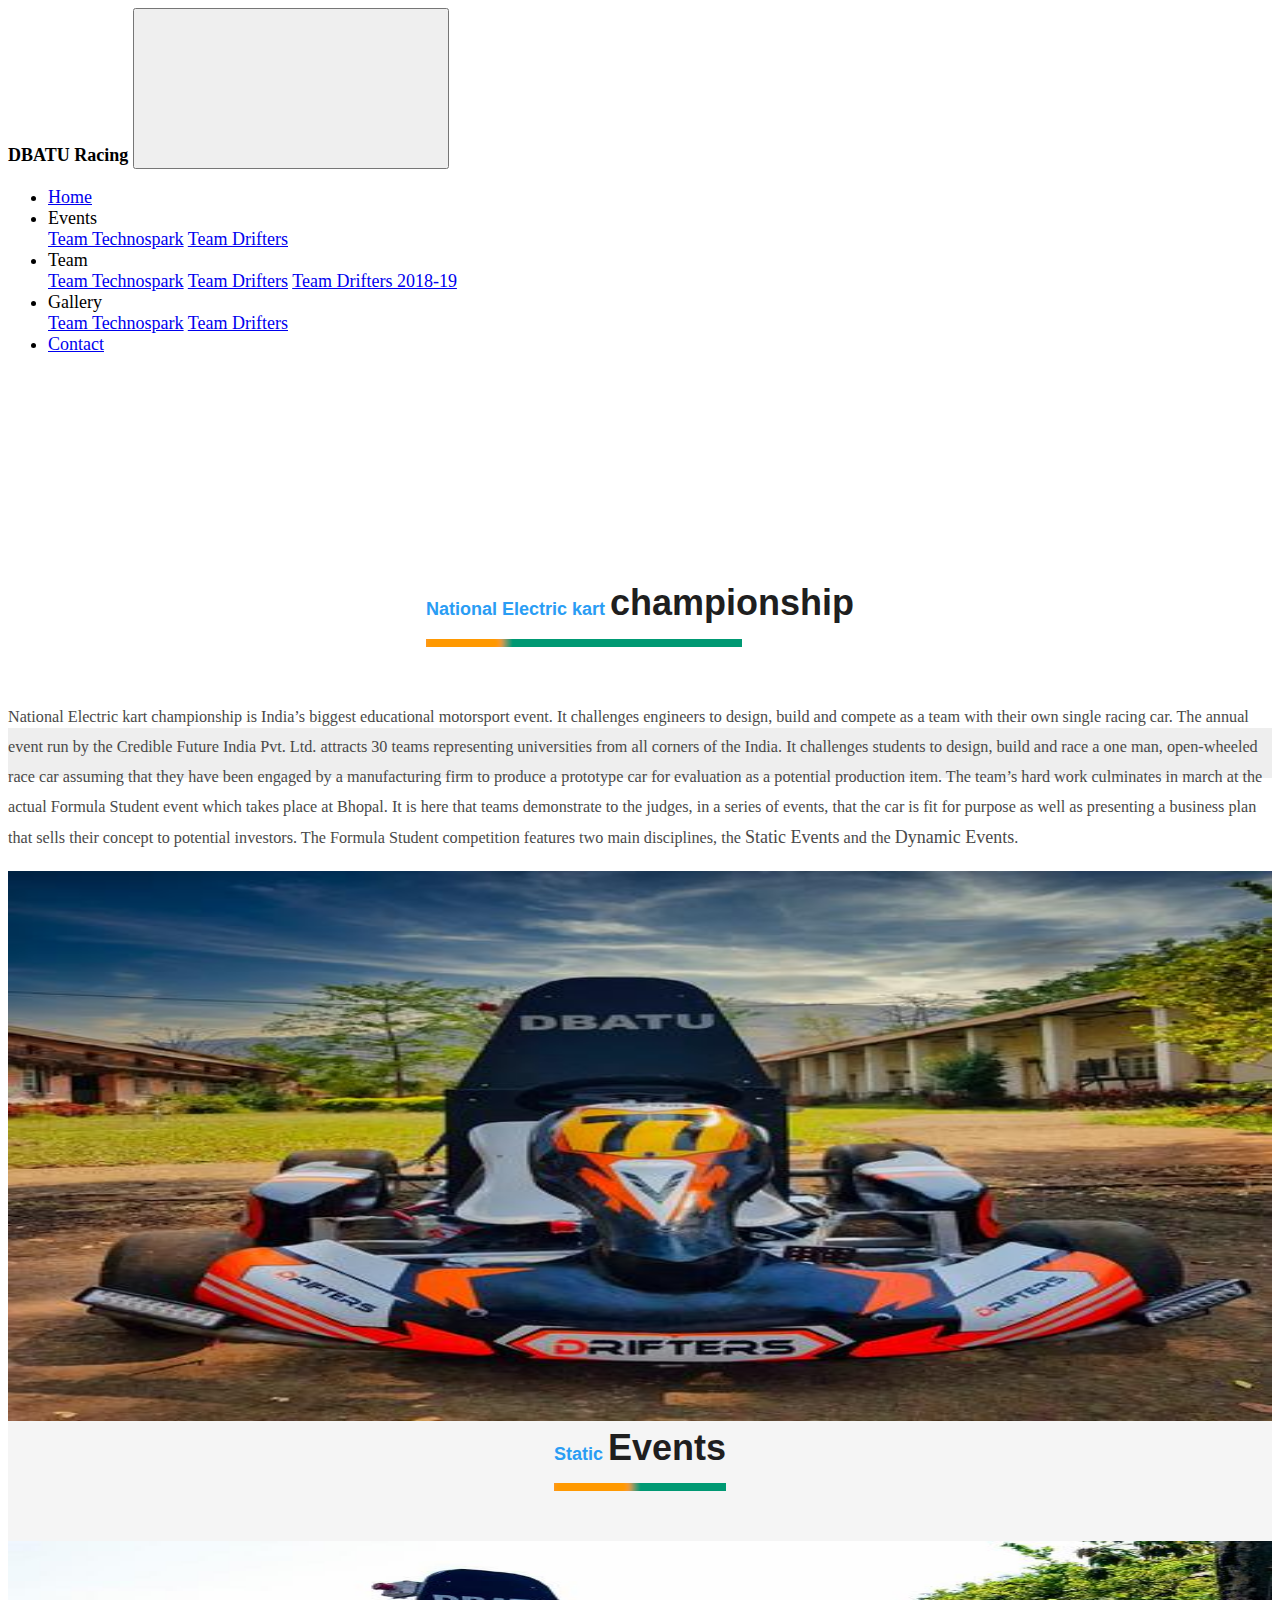
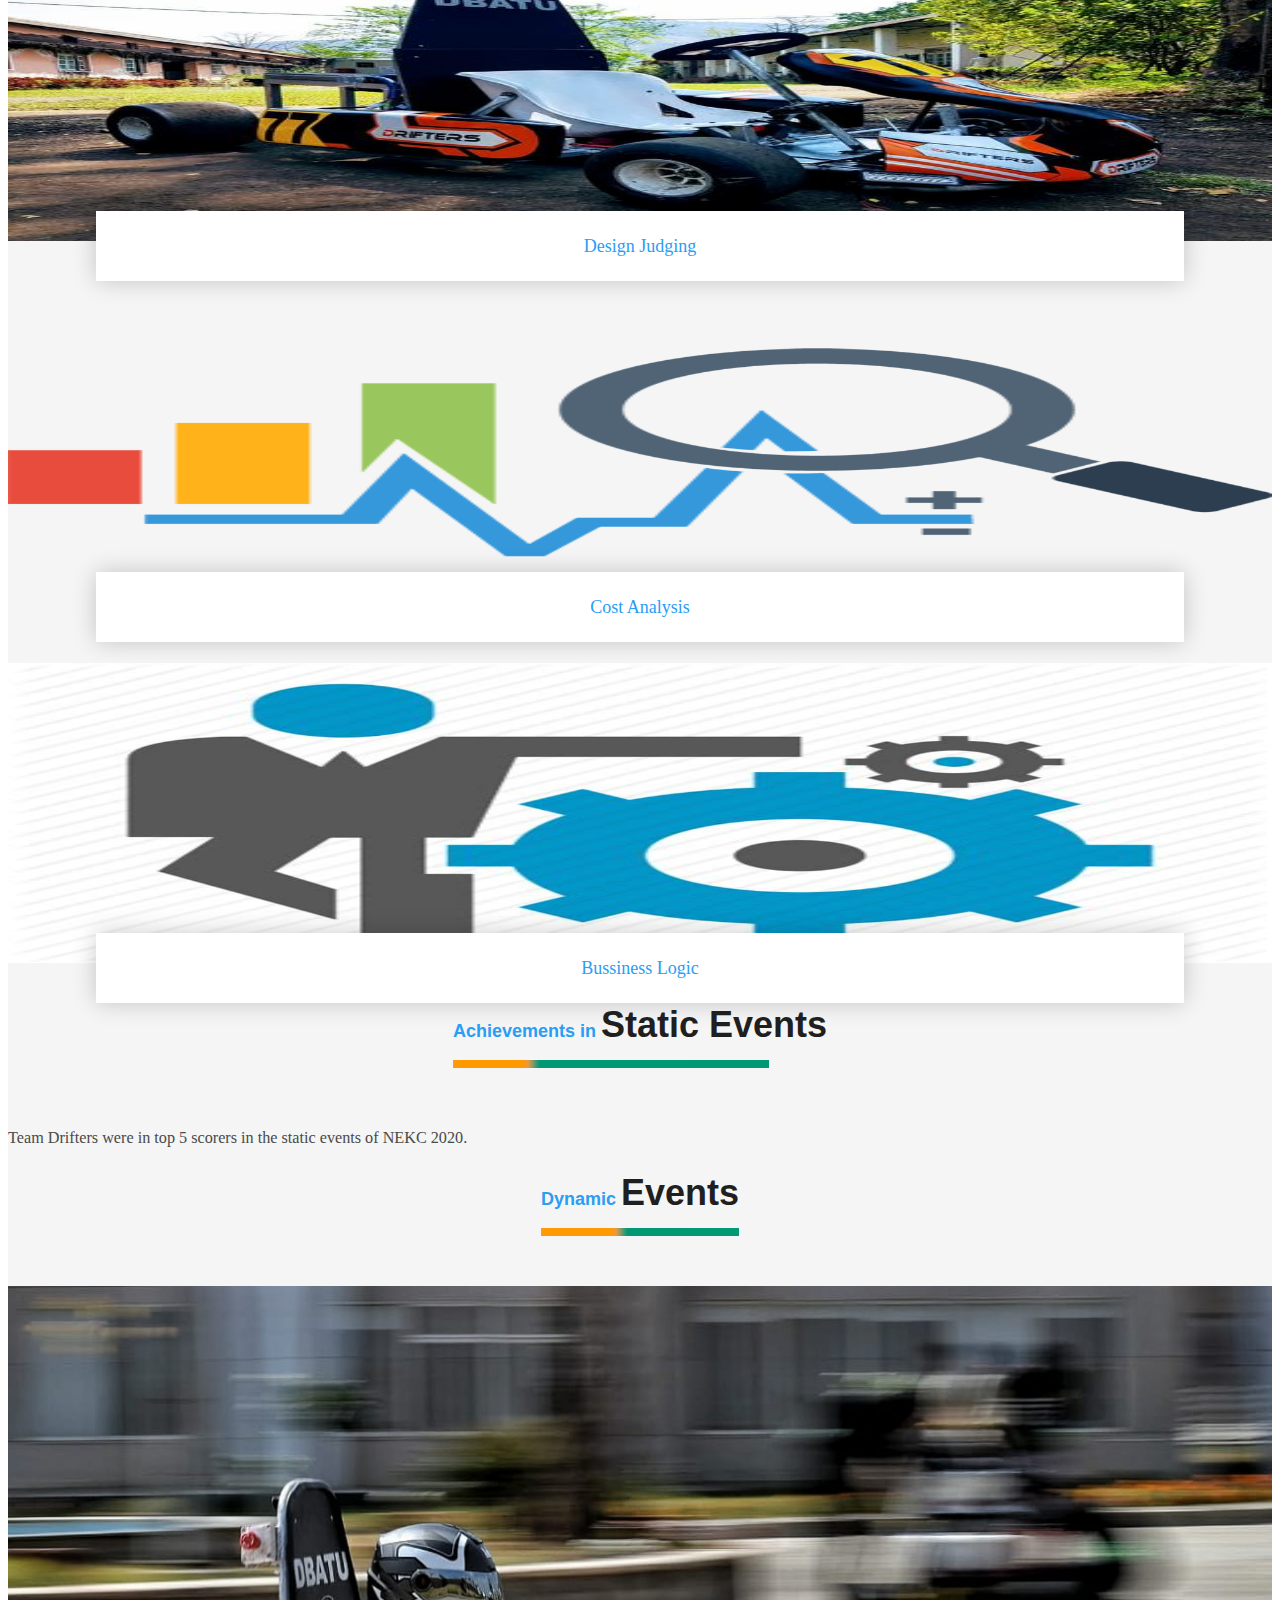
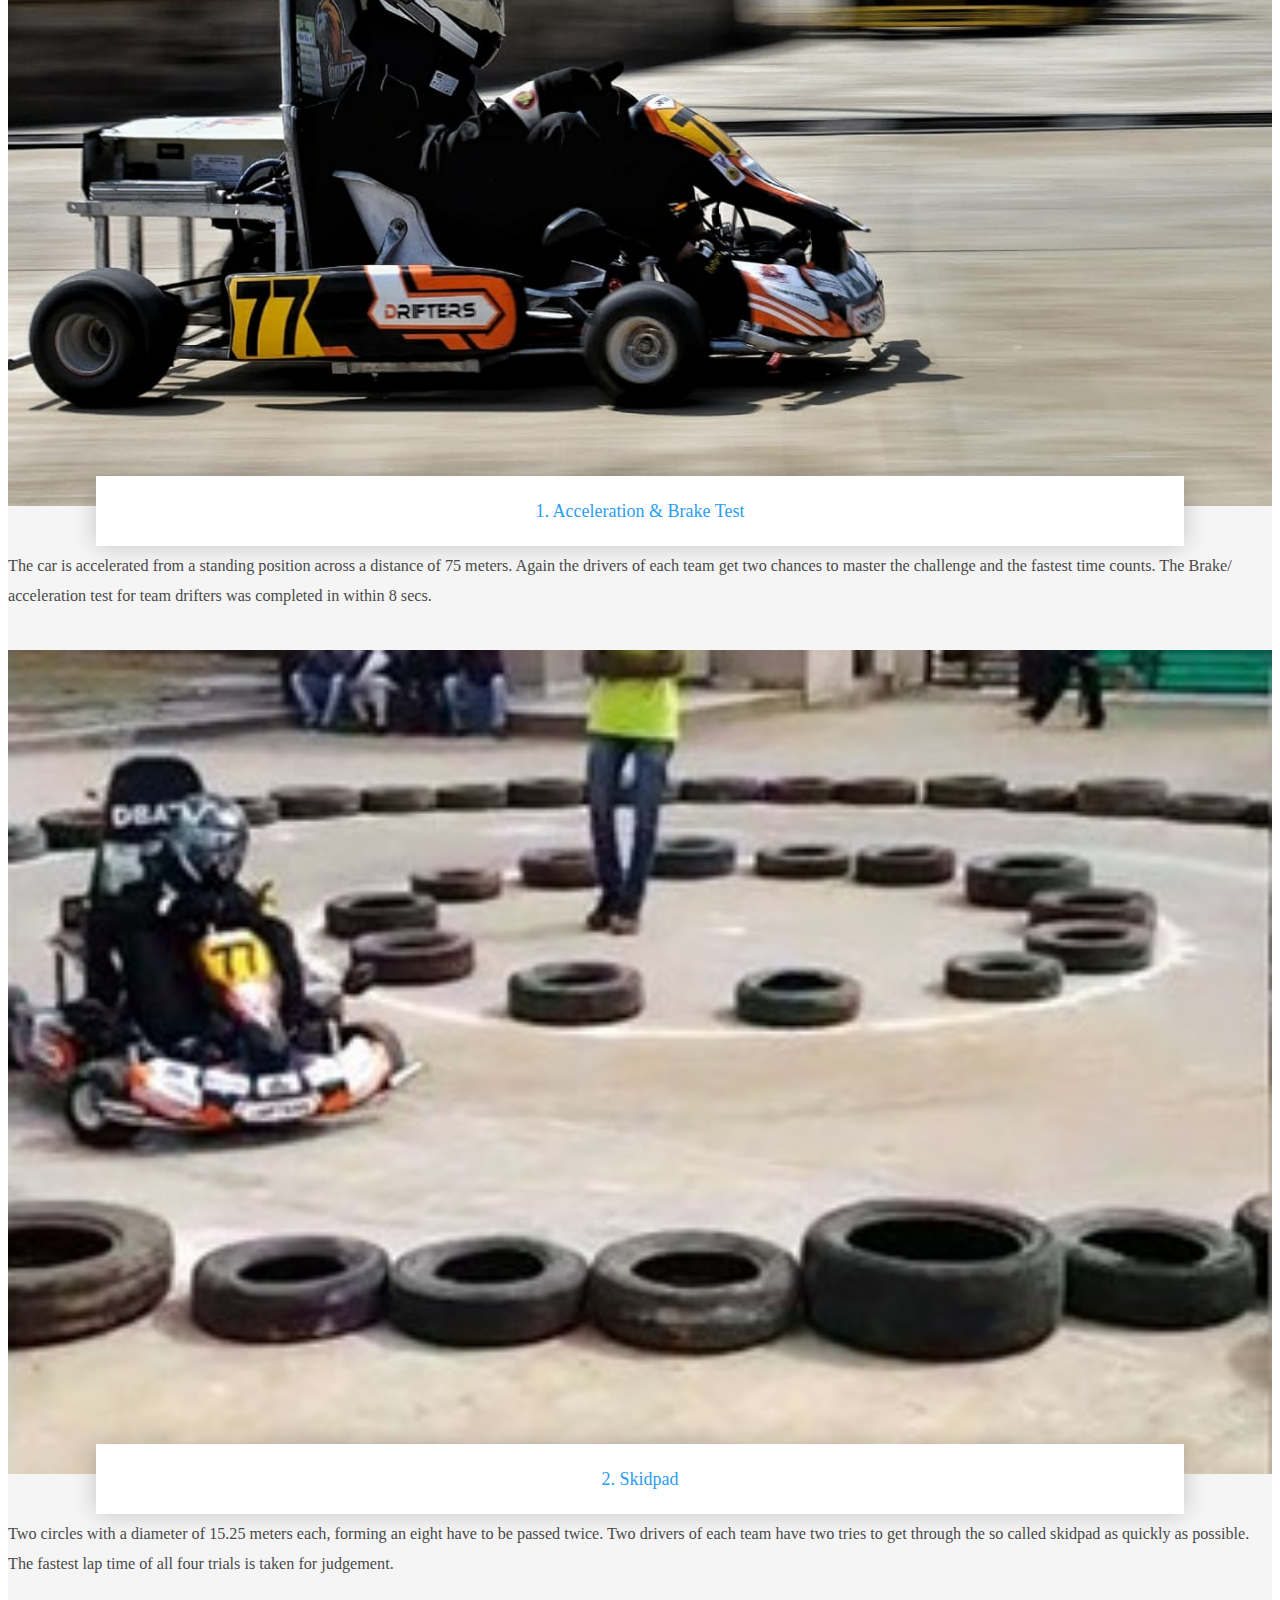
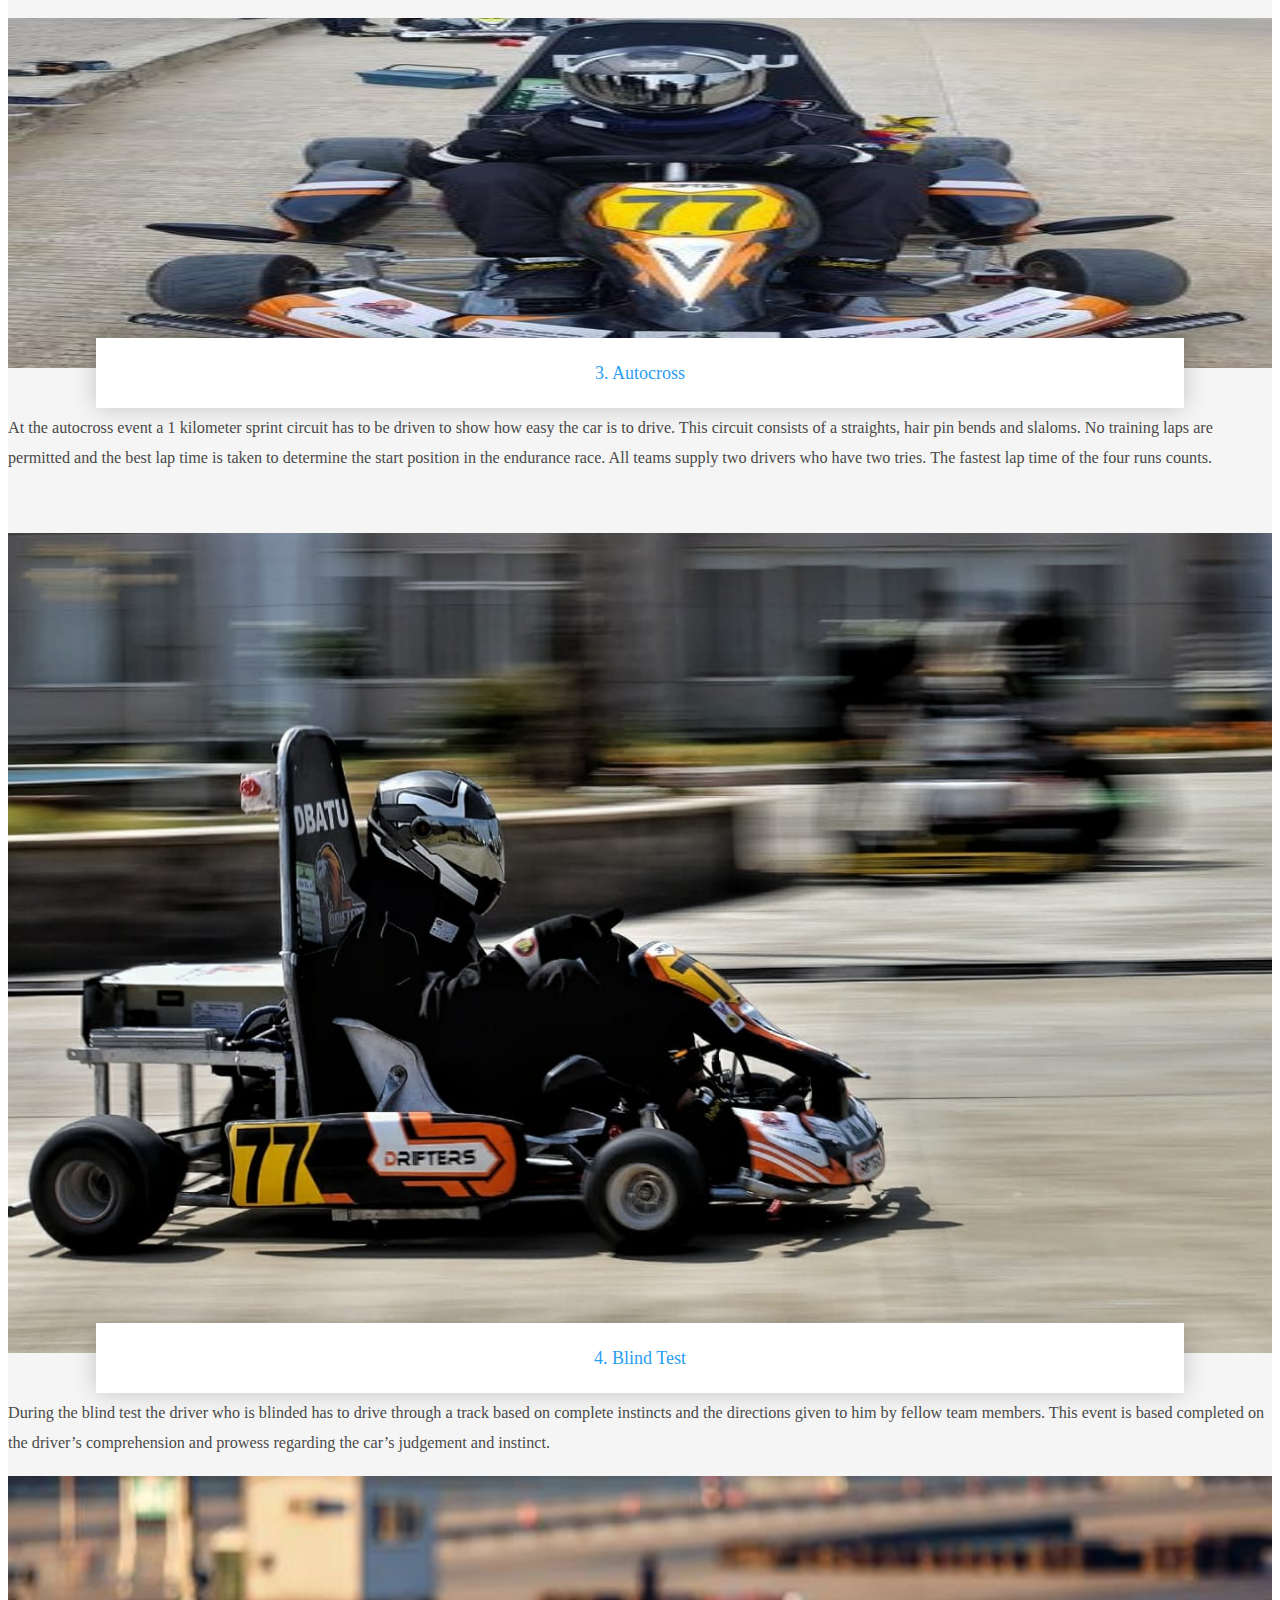
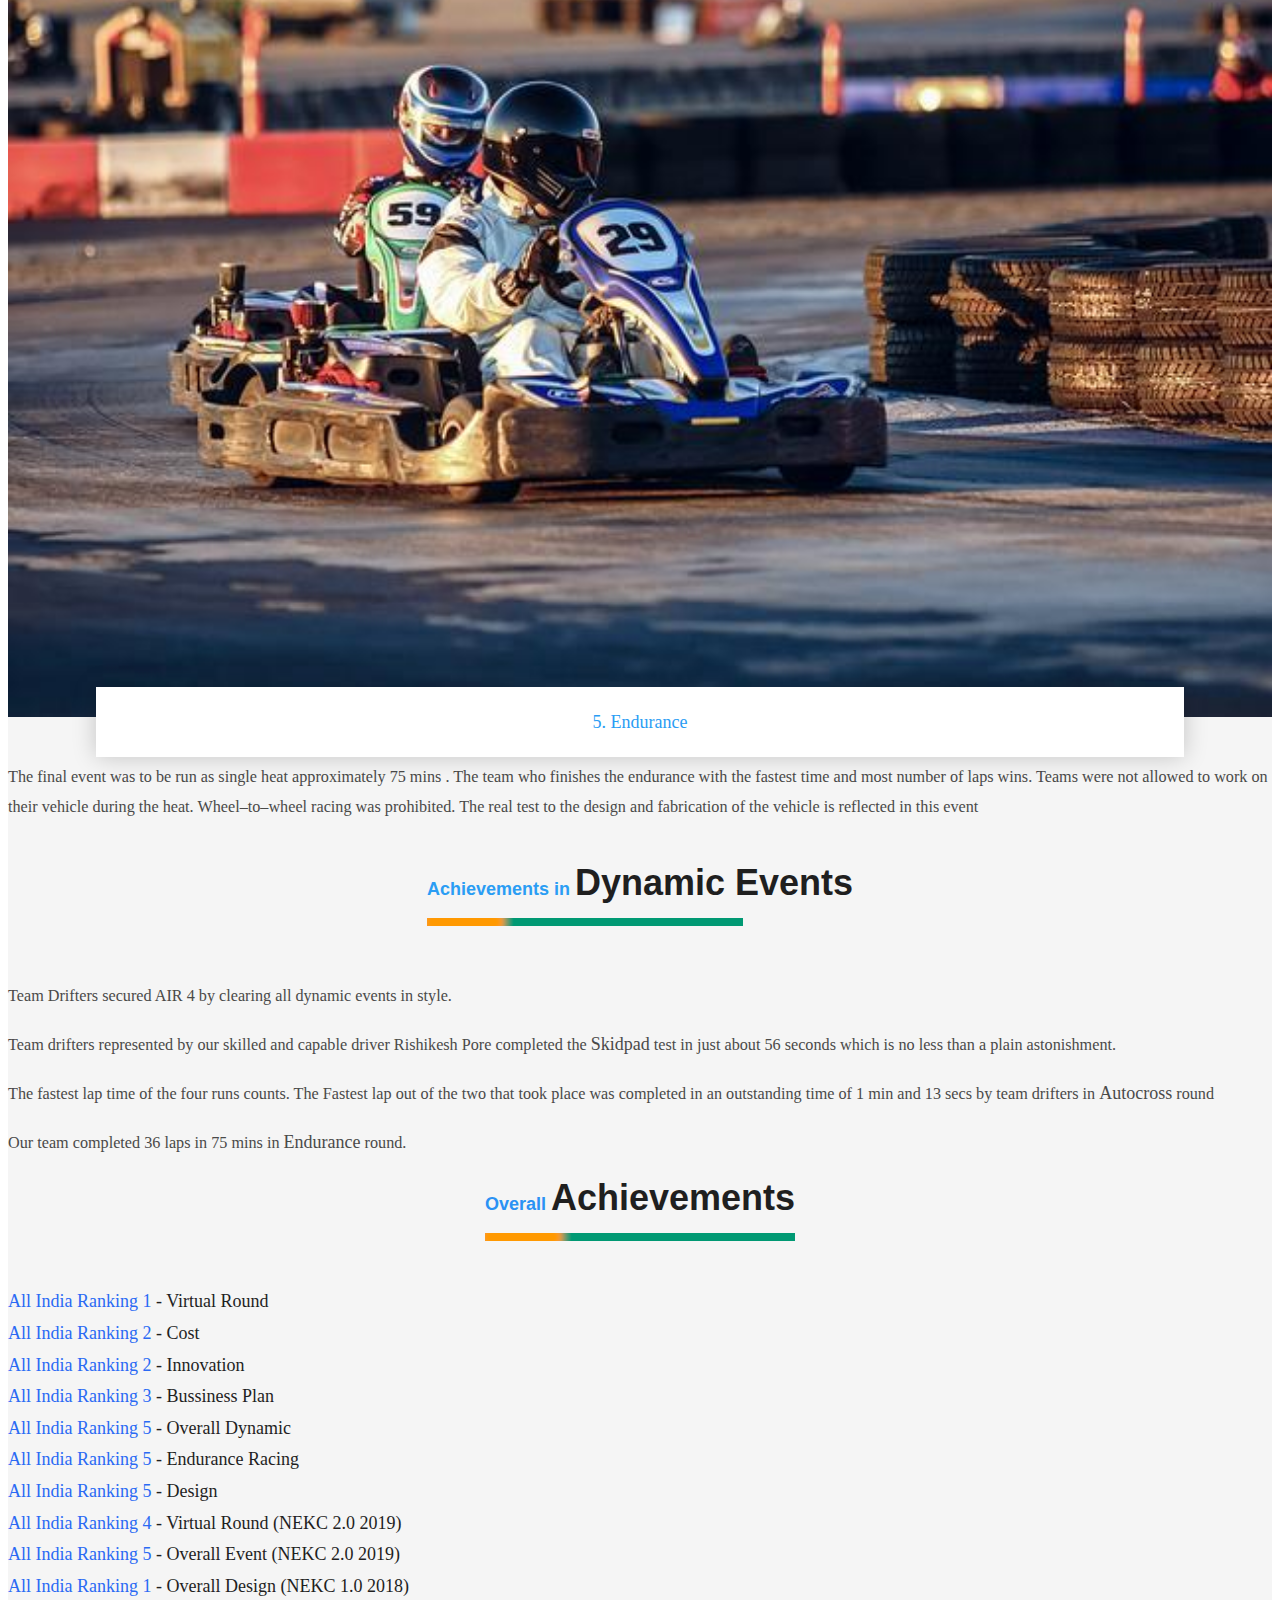
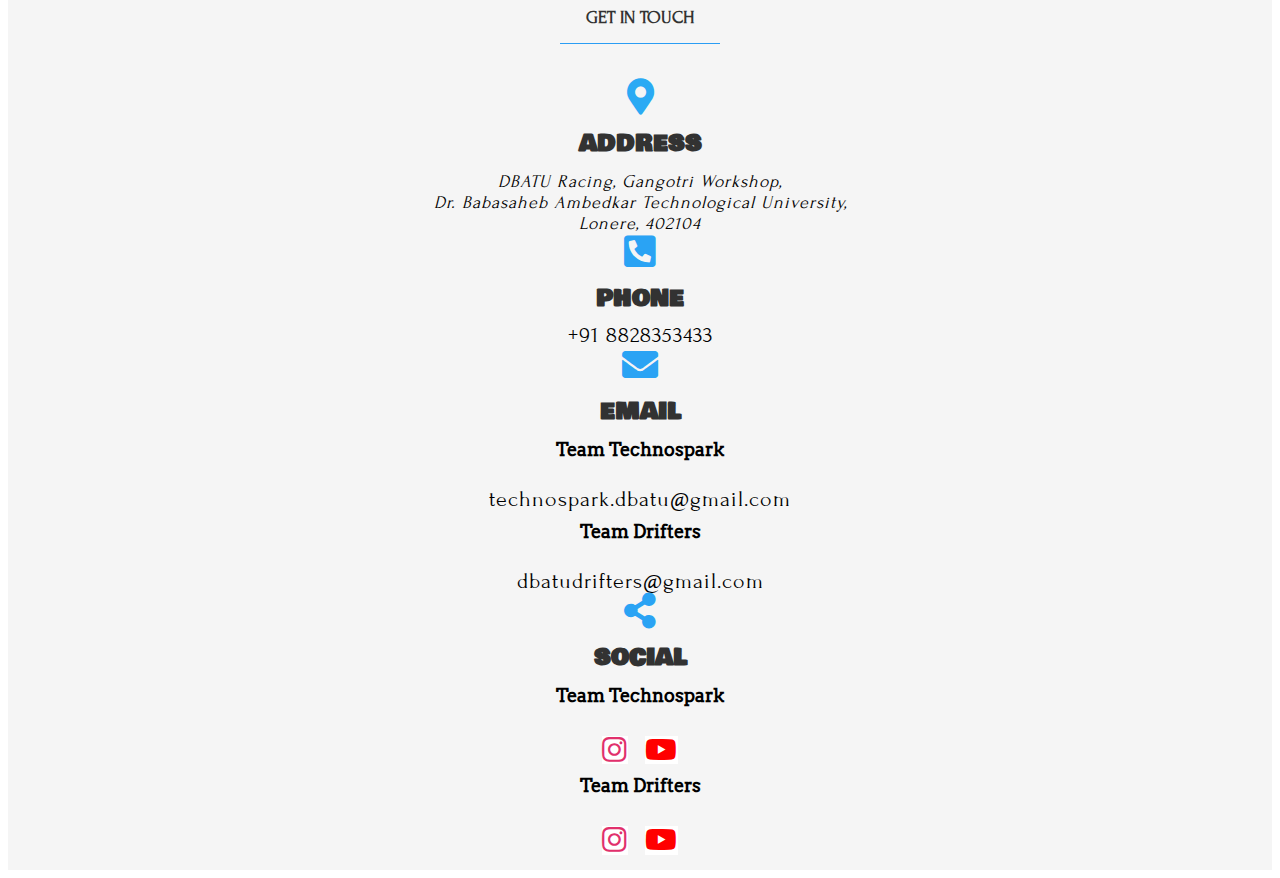
==== commit 50215863: "very last Changes" ====
--- a/events.html
+++ b/events.html
@@ -385,7 +385,7 @@
                               <h4>Address</h4>
                               <address>
                                   <a href="https://www.google.com/maps/place/BATU+Workshop/@18.1624358,73.3356816,17z/">
-                                      <span> Dbatumotorsports, Gangotri Workshop, <br>
+                                      <span> DBATU Racing, Gangotri Workshop, <br>
                                           Dr. Babasaheb Ambedkar Technological University, </br>
                                           Lonere, 402104 </a> </span> </br>
                               </address>
